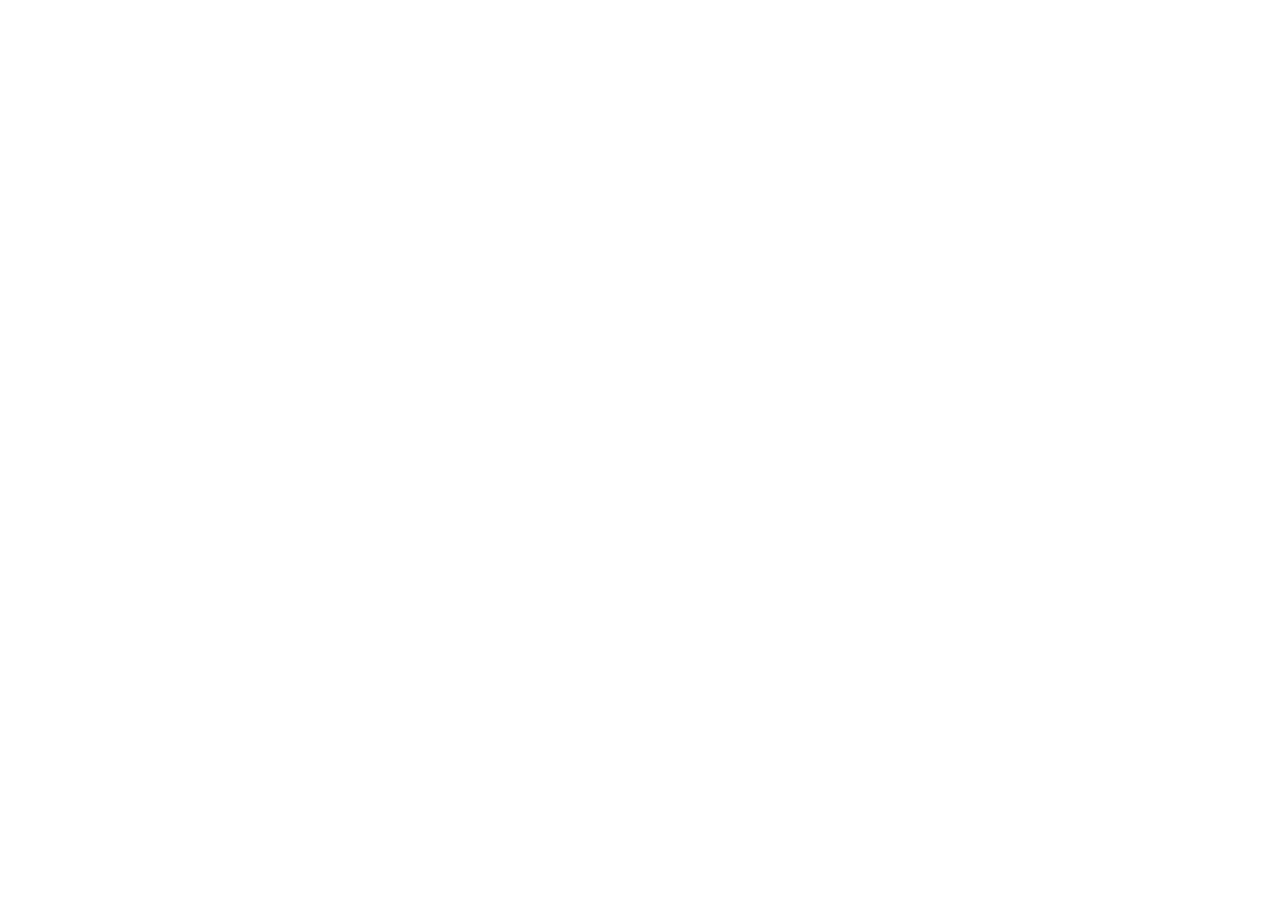
==== IWA-03/challenge 2/index.html @ e94af2c8 "challenge 2 of IWA-03" ====
<!-- index.html -->

<html>
    <script module="nwabisa">
    <script module="johannes">
    <script module="alex">
    <script nomodule="scripts">

    <body>
        <h1>Our Team</h1>
        
        <ul>
            <li id="nwabisa">Loading...</li>
            <li id="johannes">Loading...</li>
            <li id="alex">Loading...</li>
        </ul>
    </body>
</html>
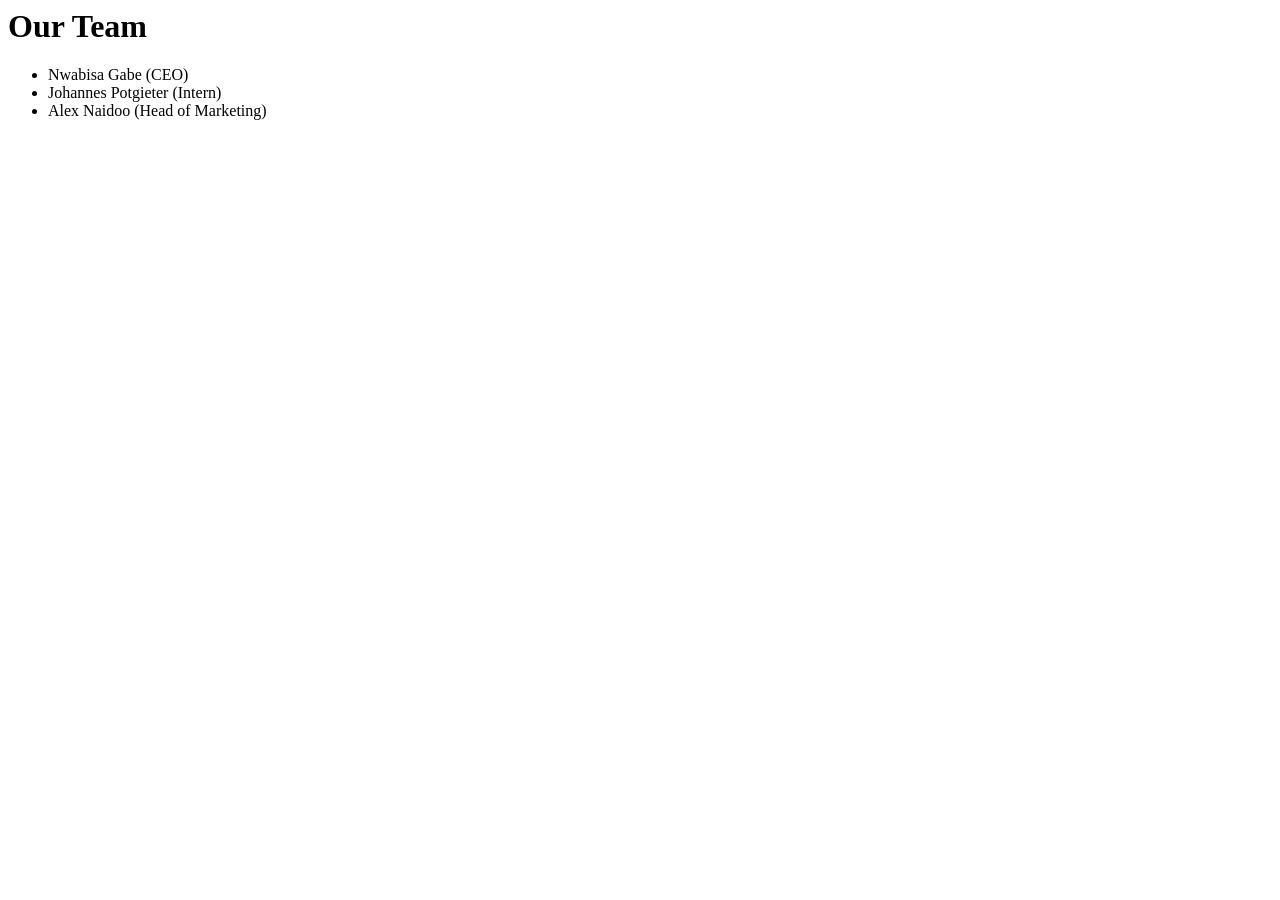
==== commit 417f145a: "completed challenge 2 of IWA-03" ====
--- a/IWA-03/challenge 2/index.html
+++ b/IWA-03/challenge 2/index.html
@@ -1,10 +1,10 @@
 <!-- index.html -->
 
 <html>
-    <script module="nwabisa">
-    <script module="johannes">
-    <script module="alex">
-    <script nomodule="scripts">
+    <script src="nwabisa.js" type="module" defer></script>
+    <script src="johannes.js" type="module" defer></script>
+    <script src="alex.js" type="module" defer></script>
+    <script src="scripts.js" type="module" defer></script>
 
     <body>
         <h1>Our Team</h1>
